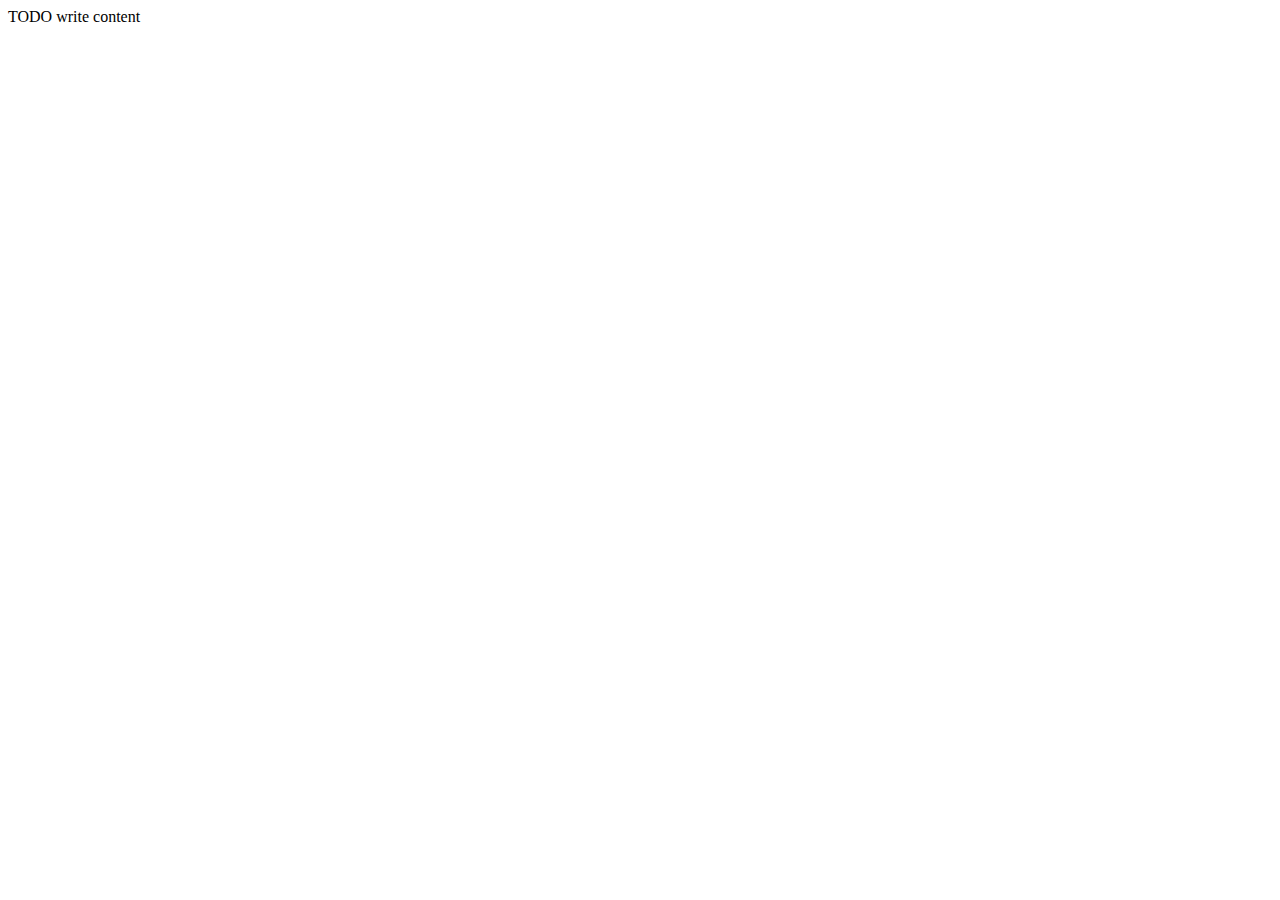
==== ims_php_pure/www/layout/layout.html @ 341f9174 "add the html initiallize files" ====
<!DOCTYPE html>
<!--
这个是通用的网页模板，需要注意。该模板定义了一个完整的网页需要包含的部分。
-->
<html>
    <head>
        <title>TODO supply a title</title>
        <meta charset="UTF-8">
        <meta name="viewport" content="width=device-width, initial-scale=1.0">
	<script src="../js/jquery-1.7.2.min.js"></script>
        
        <script type="text/javascript">
            $(document).ready(function() {
              $("#top").load("top.html");
              $("#conent").load("course.html");
              $("#footer").load("footers.html");
            });
        </script>
        
        <link rel="stylesheet" type="text/css" href="css/layout.css" media="screen, projection, tv " />
        <link rel="stylesheet" type="text/css" href="css/html.css" media="screen, projection, tv " />
          <style type="text/css">
        <!--
        .style2 {color: #627E9A}
        .style3 {color: #62CC3C}
        .style6 {color: #5C8096}
        -->
          </style>
    </head>
    
    <body>
        <div id="top"></div>
        <div id="content"></div>
        <div id="footer"></div>
    </body>
    
</html>
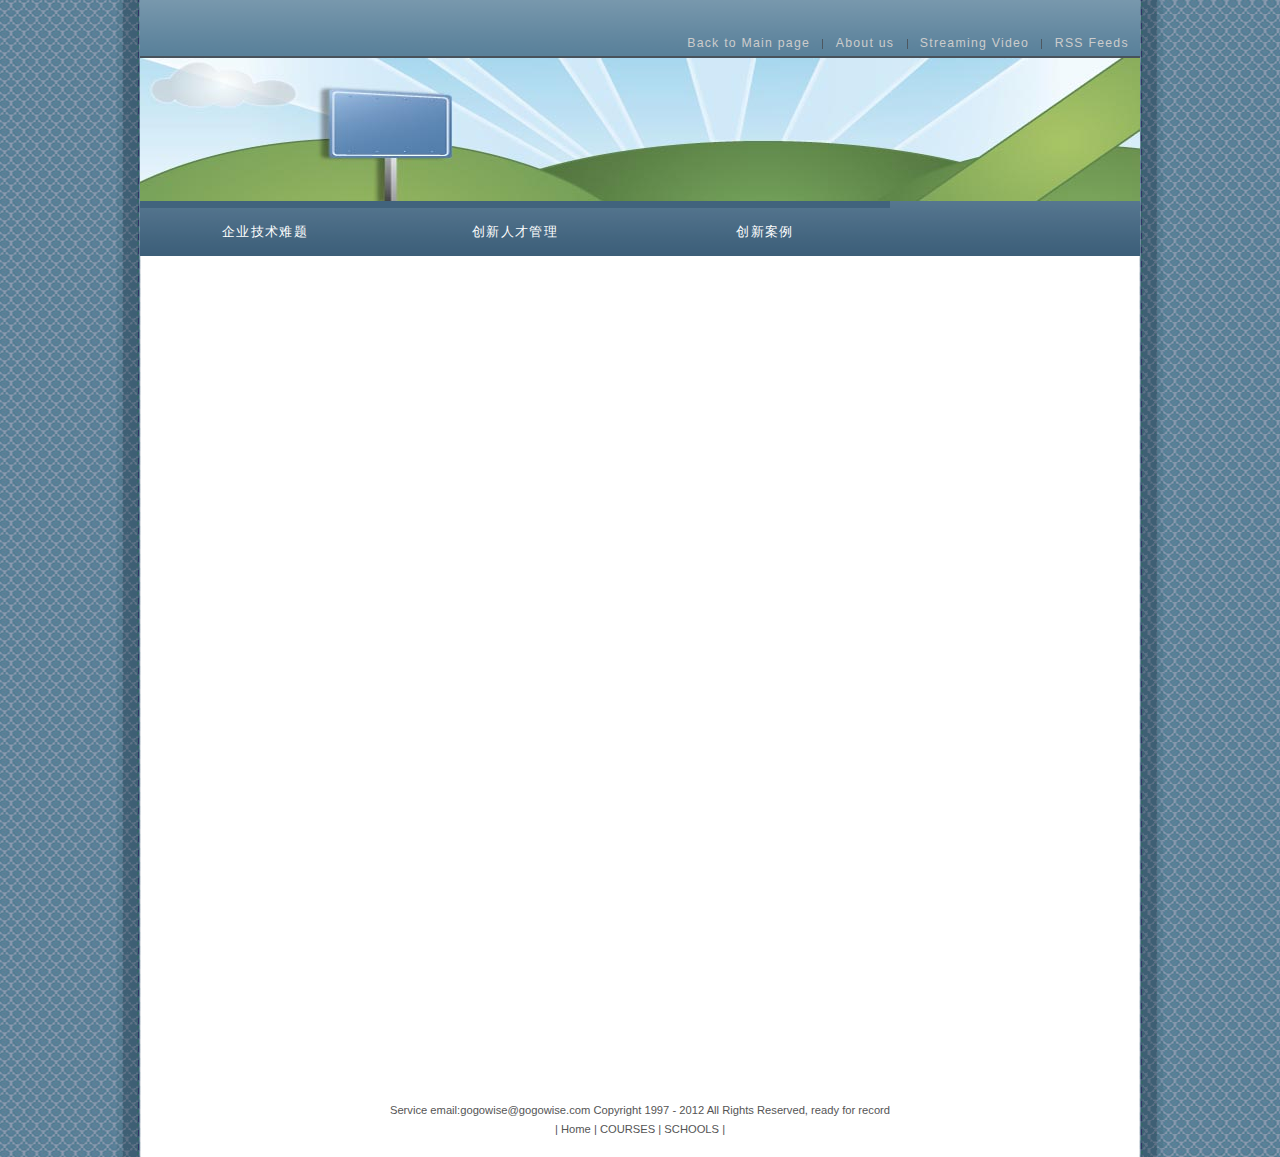
==== commit b56b39c3: "make the index page available" ====
--- a/ims_php_pure/www/layout/layout.html
+++ b/ims_php_pure/www/layout/layout.html
@@ -6,20 +6,23 @@
     <head>
         <title>TODO supply a title</title>
         <meta charset="UTF-8">
-        <meta name="viewport" content="width=device-width, initial-scale=1.0">
-	<script src="../js/jquery-1.7.2.min.js"></script>
+        <!--<meta name="viewport" content="width=device-width, initial-scale=1.0">-->
+	<script src="../js/jquery1.83.js"></script>
         
         <script type="text/javascript">
             $(document).ready(function() {
-              $("#top").load("top.html");
+              $("#header").load("header.html");
+              $("#menu").load("menu.html");
               $("#conent").load("course.html");
-              $("#footer").load("footers.html");
+              $("#footer").load("footer.html");
             });
         </script>
         
-        <link rel="stylesheet" type="text/css" href="css/layout.css" media="screen, projection, tv " />
-        <link rel="stylesheet" type="text/css" href="css/html.css" media="screen, projection, tv " />
-          <style type="text/css">
+        <link rel="stylesheet" type="text/css" href="../css/layout.css" media="screen, projection, tv " />
+        <link rel="stylesheet" type="text/css" href="../css/html.css" media="screen, projection, tv " />
+        <link rel="stylesheet" type="text/css" href="../css/index.css" media="screen, projection, tv " />
+
+        <style type="text/css">
         <!--
         .style2 {color: #627E9A}
         .style3 {color: #62CC3C}
@@ -29,7 +32,9 @@
     </head>
     
     <body>
-        <div id="top"></div>
+        <div id="header" class="width"></div>
+        <div id="headerImg" class="width"></div>
+        <div id="menu" class="width"></div>
         <div id="content"></div>
         <div id="footer"></div>
     </body>
--- a/ims_php_pure/www/css/layout.css
+++ b/ims_php_pure/www/css/layout.css
@@ -0,0 +1,562 @@
+/**************************************************************
+   Visit FullAhead.org and studio7designs.com for more layouts and downloads for this template!
+ **************************************************************/
+ 
+/**************************************************************
+   All page content except for footer
+ **************************************************************/
+
+#content {
+  position: relative;
+  height: auto !important;
+  height: 100%;
+  min-height: 100%;
+}
+
+
+
+/**************************************************************
+   Topbar with newsletter form and theme change buttons
+ **************************************************************/
+
+#topbar {
+  float: left;
+  width: 100%;
+  padding: 0.6em 0;
+
+  font-size: 0.9em;
+  text-transform: uppercase;
+
+  color: #CFD9DB;
+  background: #FFF url(../images/bg/topbar.gif) repeat-x bottom left;
+}
+
+
+
+/**************************************************************
+   Top menu and logo
+ **************************************************************/
+
+#header {
+	clear: both;
+	position: relative;
+	height: 5em;
+	margin: 0 auto;
+	background: #48525B url(../images/bg/header.gif) repeat-x bottom left;
+	border-bottom: 2px solid #48525B;
+	background-color: #48525B;
+}
+
+
+#header img {
+  position: absolute;
+  top: 5%;
+  left: 10px;
+}
+
+#header ul {
+  margin: 3.5em 1em 0 0 !important;
+  margin: 3.5em 0.5em 0 0;
+  padding: 0;
+  float: right;
+}
+
+#header ul li {
+  display: inline;
+  list-style: none;
+}
+
+#header ul li a {
+  float: left;
+  padding: 0 1em;
+
+  font: 400 1.1em arial, sans-serif;
+  letter-spacing: 0.1em;
+  line-height: 0.8em !important;
+  line-height: 1em;
+
+  color: #cccccc;
+  border-right: 1px solid #4D5760;
+}
+
+#header ul li a.last {
+  padding-right: 0;
+  border-right: 0;
+}
+
+#header ul li a:hover {
+  color: #3B5D77;
+}
+
+
+
+/**************************************************************
+   Header Image/Flash Movie
+ **************************************************************/
+
+#headerImg {
+  margin: 0 auto;
+  height: 143px;
+  background: url(../images/bg/header_image.jpg) no-repeat top left;
+}
+
+
+
+
+
+/**************************************************************
+   Top Block Menu
+ **************************************************************/
+
+#menu {
+  margin: 0 auto;
+  height: 5em;
+}
+
+#menu ul {
+  width: 100%;
+  float: left;
+  margin: 0;
+  padding: 0;
+
+  text-align: left;
+  background: #3B5D77 url(../images/bg/menu.gif) repeat-x top left;
+  height: auto;
+}
+
+#menu ul li {
+  display: inline;
+  margin: 0;
+  padding: 0;
+  list-style: none;
+  width: 20%;
+  
+}
+
+#menu ul li a {
+  float: left;
+  width: 25%;
+  /*height: 4.5em;*/
+  /*line-height: 4.5em;*/
+
+  font: 400 1.2em arial, sans-serif;
+  letter-spacing: 0.1em;
+
+  color: #fff;
+
+  border-top: 7px solid #41637D;
+  /*border-bottom: 15px solid #FFF;*/
+  cursor:hand;
+  text-align: center;
+  display: table-cell;
+  vertical-align: middle;
+  padding-top: 15px;
+  padding-bottom: 15px;
+}
+
+#menu ul li a span {
+  display: block;
+  padding: 2px 7px;
+}
+
+
+#menu ul li a span.desc {
+  font-size: 0.8em;
+  color: #8C8D94;
+}
+
+
+#menu ul li a:hover,
+#menu ul li a.here {
+  background: #4A5C6A;
+  border-top: 7px solid #455660;
+}
+
+#menu ul li a:hover span.desc,
+#menu ul li a.here span.desc {
+  color: #FFF;
+}
+
+
+ Top menu icons 
+#menu ul li a span.speaker {
+  padding-left: 22px;
+  background: url(../images/icons/speaker.gif) no-repeat 5px 50%;
+}
+
+#menu ul li a:hover span.speaker {
+  background: url(../images/icons/speaker_on.gif) no-repeat 5px 50%;
+}
+
+#menu ul li a span.bubble {
+  padding-left: 24px;
+  background: url(../images/icons/bubble.gif) no-repeat 4px 4px;
+}
+
+#menu ul li a:hover span.bubble {
+  background: url(../images/icons/bubble_on.gif) no-repeat 4px 4px;
+}
+
+#menu ul li a span.heart {
+  padding-left: 20px;
+  background: url(../images/icons/heart.gif) no-repeat 3px 50%;
+}
+
+#menu ul li a:hover span.heart {
+  background: url(../images/icons/heart_on.gif) no-repeat 3px 50%;
+}
+
+
+#menu ul li a span.dollar {
+  padding-left: 20px;
+  background: url(../images/icons/dollar.gif) no-repeat 4px 50%;
+}
+
+#menu ul li a:hover span.dollar {
+  background: url(../images/icons/dollar_on.gif) no-repeat 4px 50%;
+}
+
+
+
+
+/**************************************************************
+   Page Content
+ **************************************************************/
+
+#page {
+  clear: both;
+  float: left;
+  width: 100%;
+  margin-bottom: 6em;
+  text-align: left;
+}
+
+#columns {
+  margin: 0 auto;
+}
+
+
+/* Column widths */
+.width {
+  width: 1000px;
+}
+
+.widthPad {
+  width: 970px;
+}
+
+.width25 {
+  width: 24%;
+}
+
+.width50 {
+  width: 48%;
+}
+
+.width73 {
+  width: 73%;
+}
+
+.width75 {
+  width: 75%;
+}
+
+.width100 {
+  width: 100%;
+}
+
+
+/**************************************************************
+   Footer
+ **************************************************************/
+
+
+#footer {
+  clear: both;
+  float: left;
+  width: 100%;
+  height: 5em;
+  margin-top: -5em;
+}
+
+#footer #bg {
+  position: relative;
+  height: 5em;
+  margin: 0 auto;
+  background: #49525B url(../images/bg/header.gif) repeat-x bottom left;
+}
+
+#footer #bg ul {
+  float: right;
+  margin: 3em 1em 0 0 !important;
+  margin: 3em 0.5em 0 0;
+  padding: 0;
+}
+
+#footer #bg ul li {
+  display: inline;
+  list-style: none;
+}
+
+#footer #bg ul li a {
+  float: left;
+  padding: 0 1em;
+
+  font: 400 1em arial, sans-serif;
+  letter-spacing: 0.1em;
+  line-height: 0.8em !important;
+  line-height: 1em;
+
+  color: #4D5760;
+  border-right: 1px solid #4D5760;
+}
+
+#footer #bg ul li a.last {
+  padding-right: 0;
+  border-right: 0;
+}
+
+#footer #bg ul li a:hover {
+  color: #6C0;
+}
+
+#footer #bg img {
+  position: absolute;
+  top: 6%;
+  left: 10px;
+}
+
+
+
+/**************************************************************
+   Icons specific to the colour theme
+ **************************************************************/
+
+a.lightTheme img,
+a.darkTheme img,
+a.submitButton img {
+  width: 20px;
+  height: 20px;
+  vertical-align: middle;
+}
+
+a.lightTheme img {
+  background: url(../images/icons/light_light_theme.gif) no-repeat center center;
+}
+
+a.darkTheme img {
+  background: url(../images/icons/light_dark_theme.gif) no-repeat center center;
+}
+
+a.submitButton img {
+  background: url(../images/icons/light_submit.gif) no-repeat center center;
+}
+
+
+/**************************************************************
+   Posts
+ **************************************************************/
+
+.post {
+  float: left;
+  width: 100% !important;
+  width: 99%;
+  position: relative;
+
+  margin-bottom: 1.5em;
+
+  border-bottom: 1px solid #CCCCCC;
+}
+
+.post .date {
+  position: absolute;
+  top: 0;
+  left: 5px;
+
+  width: 2.3em;
+  text-align: right;
+}
+
+.post .date .month {
+  text-transform: uppercase;
+  font: 700 1.0em arial, sans-serif;
+  color: #888;
+}
+
+.post .date .day {
+  display: block;
+  margin-top: -5px;
+  font: 700 2.1em arial, sans-serif;
+  color: #888;
+}
+
+.post .title {
+  display: block;
+  padding: 0 0 5px 0;
+
+  font-size: 1.2em;
+  font-weight: bold;
+  color: #586B7A;
+}
+
+.post p {
+  margin: 0 0 0 3.5em;
+  padding:  0 0 1em 1.2em;
+  border-left: 1px solid #CCCCCC;
+}
+
+
+
+/**************************************************************
+   Thumbnail Lists
+ **************************************************************/
+
+ul.thumbs,
+ul.thumbs li {
+  margin: 0;
+  padding: 0;
+}
+
+ul.thumbs li {
+  margin: 0 0 15px 0 !important;
+  margin: 0;
+  padding: 0px;
+  list-style: none;
+}
+
+a.thumb img {
+  
+  border: 5px solid #ccc;
+}
+
+a:hover.thumb img {
+  background: #8EB4C6;
+  border: 5px solid #668FA3;
+}
+
+a:hover.thumb {
+  background: none;
+}
+
+a.thumb span {
+  display: block;
+  margin-top: -5px !important;
+  margin-top: -2px;
+}
+
+
+
+/**************************************************************
+   Submenu Styles
+ **************************************************************/
+
+ul.submenu1,
+ul.submenu2 {
+  margin: 0 0 20px 0;
+  padding: 0;
+}
+
+ul.submenu1 li,
+ul.submenu2 li{
+  margin: 0;
+  padding: 0;
+  list-style: none;
+  list-style-image: url(foo.gif); /* because IE is balls */
+}
+
+ul.submenu1 li a,
+ul.submenu2 li a {
+  display: block;
+  height: auto !important;
+
+  /* Start hide from IE Mac \*/
+  height: 1%;
+  /* End hide from IE Mac */
+
+  padding: 1px 5px 1px 20px;
+}
+
+ul.submenu1 li a {
+  background: url(../images/bg/submenu1.gif) no-repeat 5px 50%;
+}
+
+ul.submenu1 a:hover {
+  color: #426F85;
+  background: #B3C6C4 url(../images/bg/submenu1.gif) no-repeat 5px 50%;
+}
+
+ul.submenu2 li a {
+  color: #426F85;
+  background: url(../images/bg/submenu2.gif) no-repeat 3px 50%;
+}
+
+ul.submenu2 a:hover {
+  color: #426F85;
+  background: #B3C6C4 url(../images/bg/submenu2.gif) no-repeat 3px 50%;
+}
+
+
+
+
+
+
+/**************************************************************
+   Generic Display 
+ **************************************************************/
+
+
+.block {
+  display: block;
+}
+
+.clear {
+  clear: both;
+}
+
+.marginRight {
+  margin-right: 15px;
+}
+
+.paddingLeft {
+  padding-left: 5px;
+}
+
+.paddingRight {
+  padding-right: 5px;
+}
+
+.floatLeft {
+  float: left;
+}
+
+.floatRight {
+  float: right;
+}
+
+.alignLeft {
+  text-align: left;
+}
+
+.alignRight {
+  text-align: right;
+}
+
+.alignTop {
+  vertical-align: top;
+}
+
+.alignMiddle {
+  vertical-align: middle;
+}
+
+.alignBottom {
+  vertical-align: bottom;
+}
+
+.lightBlueBg {
+  background-color: #EAF2F5;
+}
+
+.dark {
+  color: #353E47;
+}
--- a/ims_php_pure/www/css/html.css
+++ b/ims_php_pure/www/css/html.css
@@ -0,0 +1,209 @@
+/**************************************************************
+   Visit FullAhead.org and studio7designs.com for more layouts and downloads for this template!
+ **************************************************************/
+
+/*********************************************************
+   HTML Elements
+ *********************************************************/
+
+html,
+body {
+  height: 100%;
+}
+
+body {
+  margin: 0;
+  padding: 0;
+  text-align: center;
+  background: url(../images/bg/light_body.gif) repeat-y top center;
+  font: 400 0.7em verdana, arial, sans-serif;
+  line-height: 170%;
+  
+  color: #555;
+}
+
+
+/* Headers */
+h1, h2, h3, h4, h5, h6 {
+  margin: 0 0 10px 0;
+  padding: 0;
+}
+
+
+h1 {
+  padding-bottom: 0.2em;
+
+  font: 400 1.6em arial, sans-serif;
+  color: #536C71;
+  border-bottom: 12px solid #ddd;
+}
+
+h2 {
+  font-size: 1.2em;
+  color: #586B7A;
+}
+
+h3 {
+  text-transform: uppercase;
+  font-size: 0.9em;
+  color: #5D6F73;
+}
+
+h4 {
+  font-size: 0.85em;
+}
+
+h5 {
+  font-size: 0.8em;
+}
+
+
+/* Needed to horizontally pad in a coloured container */
+.horzPad h1,
+.horzPad h2,
+.horzPad h3,
+.horzPad h4,
+.horzPad h5,
+.horzPad p {
+  padding-left: 5px;
+  padding-right: 5px;
+}
+
+
+/* Links */
+a {
+  text-decoration: none;
+  color: #3B5D77;
+}
+
+a:hover {
+  color: #668FA3;
+}
+
+a img {
+  border: 0;
+}
+
+a img.border {  
+  border: 1px solid #FC3307;
+}
+
+a:hover img.border {  
+  /* Fixes IE bug - IE doesn't correctly apply the style on a:hover so need to mask it */
+  border: 1px solid #668FA3 !important;
+  border: 1px solid #FC3307;
+}
+
+
+
+/* Images */
+img.floatRight {
+  margin: 5px 0 10px 10px;
+}
+
+img.floatLeft {
+  margin: 5px 10px 10px 0;
+}
+
+
+
+/* Lists */
+ul li {
+  list-style-image: url(../images/bg/submenu1.gif);
+}
+
+ol li {
+  font-weight: bold;
+  color: #668FA3;
+}
+
+ol li span {
+  font-weight: normal;
+  color: #444;
+}
+
+
+
+/* Blockquote */
+blockquote {
+  margin: 0;
+  padding: 0 20px;
+  background: #E7F1F3;
+  border-top: 1px solid #AAD3DB;
+  border-bottom: 1px solid #AAD3DB;
+}
+
+
+
+/**************************************************************
+   Form Elements
+ **************************************************************/
+
+form {
+  padding: 0;
+  margin: 0;
+}
+
+/* If you're finding the input elements get pushed down, increase the width */
+label {
+  float: left;
+  width: 25%;
+  vertical-align: top;
+}
+
+input,
+textarea,
+select {
+  padding: 1px;
+  font: 400 1em verdana, sans-serif;
+  color: #999;
+  background: #EEE;
+  border: 1px solid #CCC;
+}
+
+input:focus,
+input:hover,
+textarea:focus,
+textarea:hover,
+select:focus,
+select:hover {
+  color: #000;
+  background: #E7F1F3;
+  border: 1px solid #888;
+}
+
+input.noBorder,
+input:focus.noBorder,
+input:hover.noBorder {
+  padding: 0;
+  border: 0;
+}
+
+input.button {
+  padding: 2px 5px;
+
+  font: 400 0.9em verdana, serif;
+  cursor: pointer;
+
+  color: #fff;
+  background: #FC3307;
+  border-width: 1px;
+  border-style: solid;
+  border-color: #FF7800 #691300 #691300 #FF7800;
+}
+
+input.radio {
+  background: none;
+  border: 0px;
+}
+
+
+
+.menu1{
+	width:120px;height:auto;margin:6px 4px 0px 0px;padding:6px 0px 0px 0px;cursor:hand;overflow-y:hidden;filter:Alpha(opacity=70);-moz-opacity:0.7;}
+.menu2{
+	width:120px;height:18px;margin:6px 4px 0px 0px;padding:6px 0px 0px 0px;overflow-y:hidden;cursor:hand;
+	}
+
+
+
--- a/ims_php_pure/www/css/index.css
+++ b/ims_php_pure/www/css/index.css
@@ -0,0 +1,18 @@
+/*
+To change this license header, choose License Headers in Project Properties.
+To change this template file, choose Tools | Templates
+and open the template in the editor.
+*/
+/* 
+    Created on : Oct 10, 2014, 11:50:28 AM
+    Author     : jianhui.jjh
+*/
+
+
+#menu ul li a{
+    display: block;
+    cursor: hand;
+}
+#menu ul li a:hover{
+    /*background-color: blanchedalmond;*/
+}
